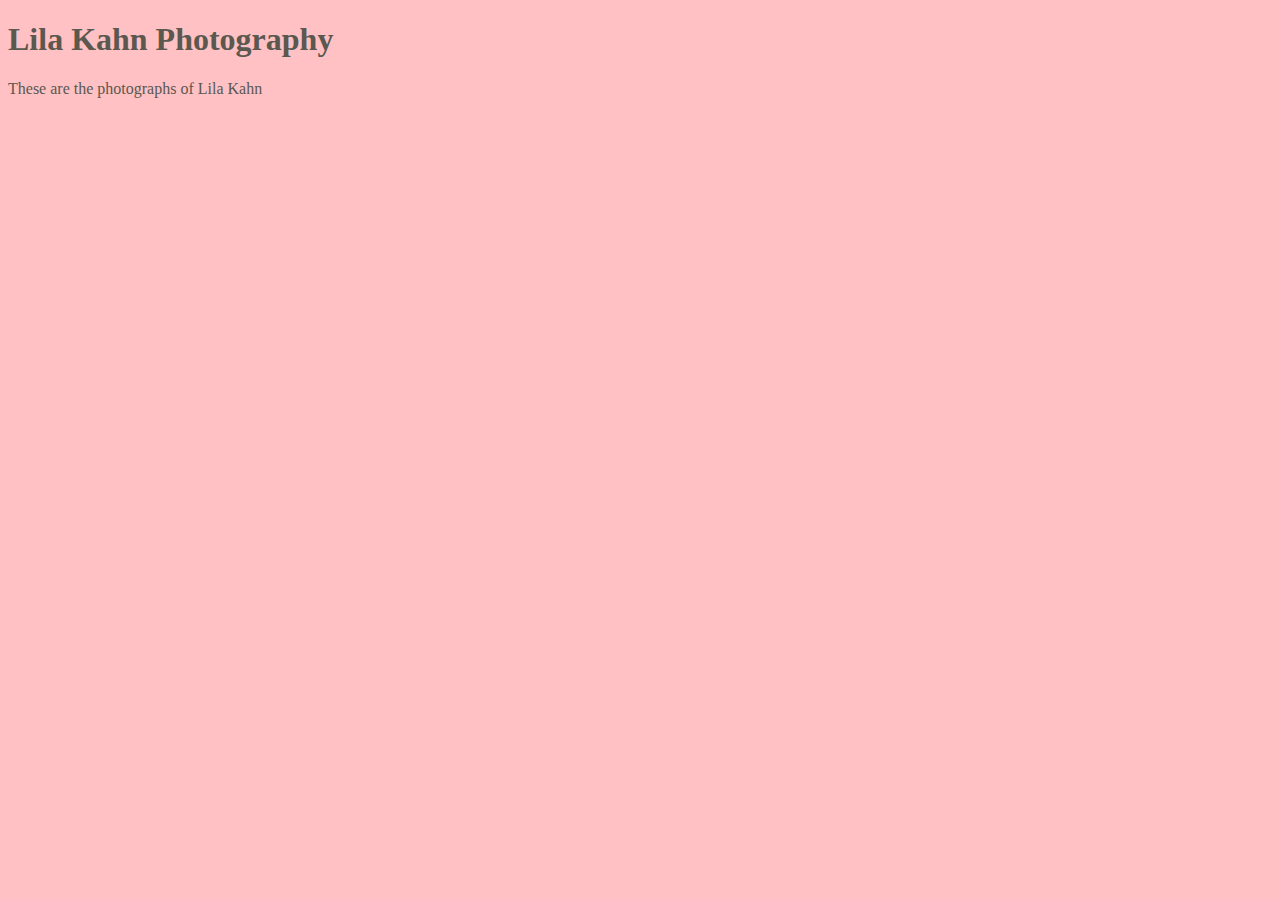
==== unit_1/index.html @ 2ef87036 "Syncing new repo" ====
<!DOCTYPE html>
	<html>
	<head>
		<title>Lila Kahn Photography</title>
		<link rel="stylesheet" type="text/css" href="style.css">
	</head>
	<body>
		<h1>Lila Kahn Photography</h1>
		<p>These are the photographs of Lila Kahn</p>
	</body>
</html>
---- unit_1/style.css ----
body {
	background-color: #FFC1C4;
}

h1, p {
	color: #5B584F;
}
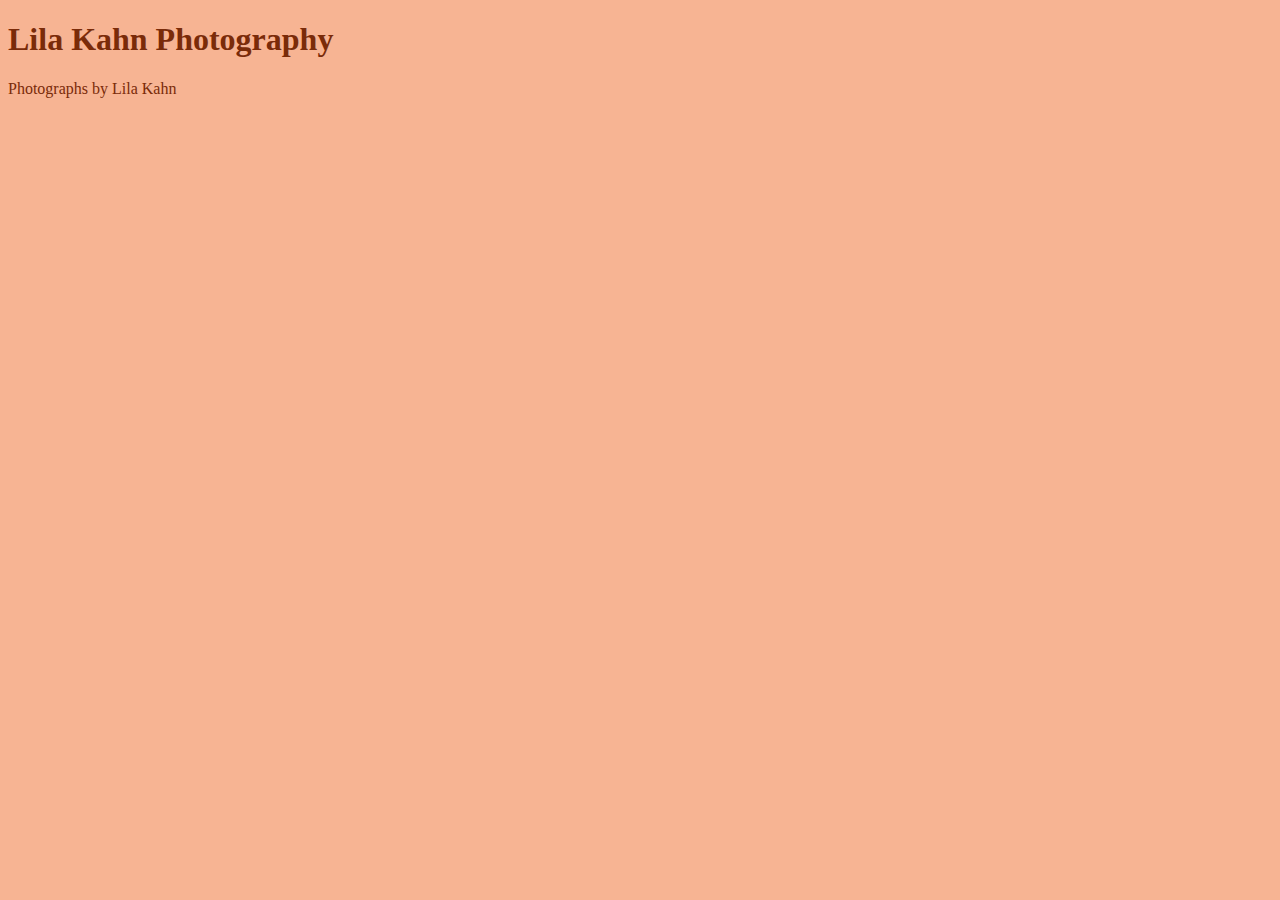
==== commit 6d7a6049: "Updates" ====
--- a/unit_1/index.html
+++ b/unit_1/index.html
@@ -6,6 +6,6 @@
 	</head>
 	<body>
 		<h1>Lila Kahn Photography</h1>
-		<p>These are the photographs of Lila Kahn</p>
+		<p>Photographs by Lila Kahn</p>
 	</body>
 </html>--- a/unit_1/style.css
+++ b/unit_1/style.css
@@ -1,8 +1,8 @@
 body {
-	background-color: #FFC1C4;
+	background-color: #F7B493;
 }
 
 h1, p {
-	color: #5B584F;
+	color: #7A2B09;
 }
 
